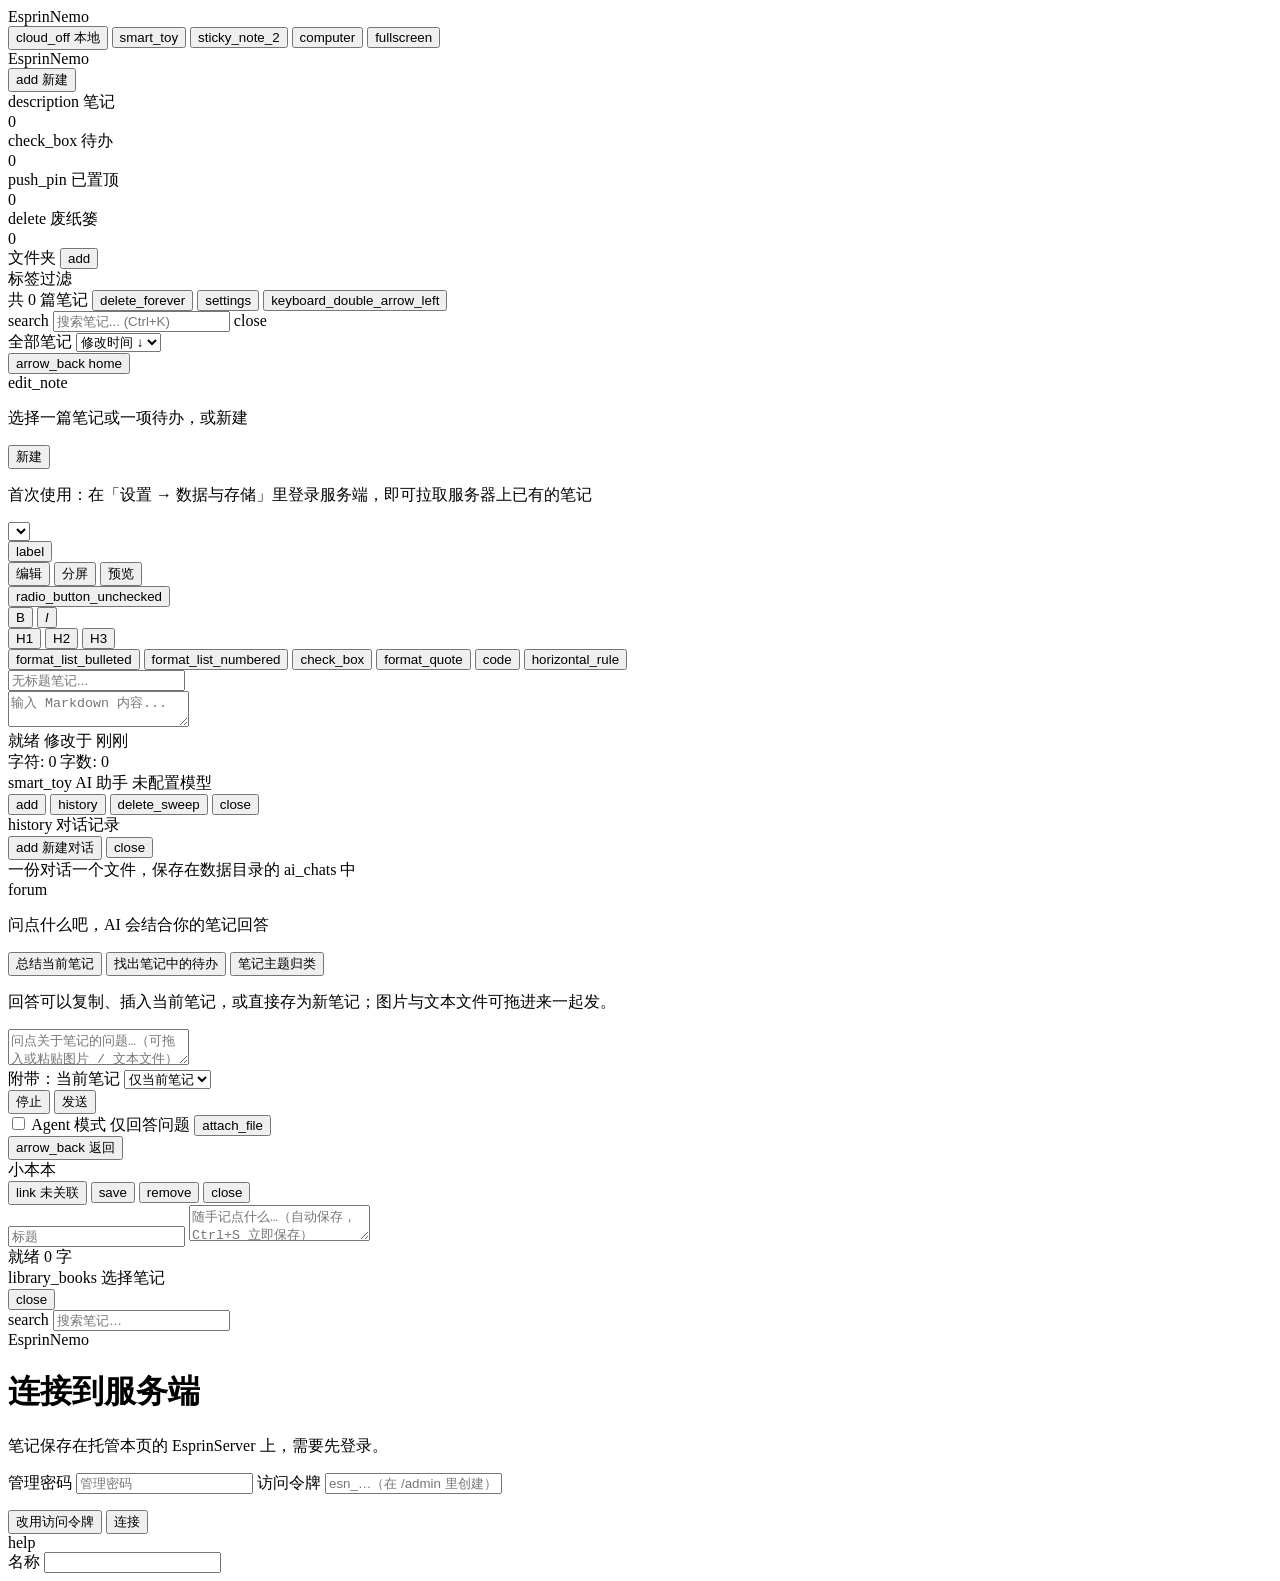
==== web/index.html @ 07d9e148 "ohmygaaaaa" ====
<!DOCTYPE html>
<html lang="zh-CN">
<head>
<meta charset="UTF-8">
<meta name="viewport" content="width=device-width, initial-scale=1.0">
<title>EsprinNemo</title>
<!-- 图标字形：Material Symbols Rounded。离线部署时可把 npm 包 material-symbols 里的
     rounded.css 与字体文件放到 fonts/material-symbols/，再把这一行的 href 换成本地路径 -->
<link rel="stylesheet" href="https://fonts.googleapis.com/css2?family=Material+Symbols+Rounded:opsz,wght,FILL,GRAD@20..24,300..600,0..1,0&display=swap">
<!-- 品牌字（左上角应用名）：Mohave 可变字重，与桌面版同一款字体 -->
<link rel="stylesheet" href="https://fonts.googleapis.com/css2?family=Mohave:wght@300..700&display=swap">
<link rel="icon" type="image/png" href="/favicon.png">
<link rel="stylesheet" href="/styles/tokens.css">
<link rel="stylesheet" href="/styles/base.css">
<link rel="stylesheet" href="/styles/sidebar.css">
<link rel="stylesheet" href="/styles/editor.css">
<link rel="stylesheet" href="/styles/overlays.css">
<link rel="stylesheet" href="/styles/settings.css">
<link rel="stylesheet" href="/styles/ai.css">
<link rel="stylesheet" href="/styles/scratchpad.css">
<!-- Alom 风格：仅当 <html data-theme-style="alom"> 时生效 -->
<link rel="stylesheet" href="/styles/alom.css">
<!-- 圆角尺度：按设置中的选择把 --radius-* 令牌换算成最终圆角，需排在其它风格之后 -->
<link rel="stylesheet" href="/styles/radius.css">
<!-- 界面布局：现代布局（<html class="modern-layout">）下去掉标题栏，标签页移到工作区顶部 -->
<link rel="stylesheet" href="/styles/mode.css">
<!-- 动效层：进场动画与换肤交叉淡入。需排在所有组件样式之后 -->
<link rel="stylesheet" href="/styles/motion.css">
<!-- 网页版专属：同步状态入口、右侧走廊宽度与窄屏排版，排在最后 -->
<link rel="stylesheet" href="/styles/web.css">
<!-- 外观引导：首屏渲染前把主题、圆角、界面风格、布局等写成 <html> 上的类名与属性，
     避免先画一遍默认外观再切换（与桌面版 boot.js 同一职责） -->
<script src="/scripts/boot.js"></script>
</head>
<body>
<div class="app-container">

    <!-- 标题栏：经典布局下的应用名、标签页与右侧动作。
         现代布局下整条被撤掉（见 styles/mode.css），这里只剩右上角悬浮按钮组的定位容器。 -->
    <header class="titlebar" id="app-titlebar">
        <div class="titlebar-brand" id="app-brand" title="回到首页">EsprinNemo</div>
        <!-- 经典布局的标签页容器；现代布局的标签页在工作区顶部（#workspace-tabs） -->
        <div class="titlebar-tabs" id="titlebar-tabs"></div>
        <div class="titlebar-actions">
            <!-- 同步状态：网页版把托管它的 EsprinServer 当存储，这里显示连接与推送状态 -->
            <button class="sync-chip" id="btn-sync-status" type="button" title="同步状态">
                <span class="ms-icon xs" id="sync-chip-icon">cloud_off</span>
                <span id="sync-chip-text">本地</span>
            </button>
            <button class="btn-action-icon" id="btn-ai-assistant" type="button" title="AI 助手">
                <span class="ms-icon sm">smart_toy</span>
            </button>
            <button class="btn-action-icon" id="btn-scratchpad" type="button" title="小本本">
                <span class="ms-icon sm">sticky_note_2</span>
            </button>
            <button class="btn-action-icon" id="btn-theme-toggle" type="button" title="切换主题">
                <span class="ms-icon sm" id="theme-icon">computer</span>
            </button>
            <button class="btn-action-icon" id="btn-fullscreen" type="button" title="全屏">
                <span class="ms-icon sm">fullscreen</span>
            </button>
        </div>
    </header>

    <div class="app-body">
        <!-- 左侧导航 -->
        <aside class="sidebar" id="app-sidebar">
            <!-- 现代布局下应用名与「新建」按钮并排一行：名字在左、按钮靠最右并收成方形 -->
            <div class="sidebar-action-wrap">
                <div class="sidebar-brand" id="sidebar-brand">EsprinNemo</div>
                <button class="btn-sidebar-new" id="btn-new-note" type="button" title="新建笔记或待办 (Ctrl+N / Ctrl+Shift+N)">
                    <span class="ms-icon sm btn-new-note-icon">add</span>
                    <span class="nav-text">新建</span>
                </button>
            </div>

            <div class="nav-section nav-section-main">
                <div class="nav-item active" data-filter="all" title="全部笔记">
                    <div class="nav-item-left">
                        <span class="ms-icon sm">description</span>
                        <span class="nav-text">笔记</span>
                    </div>
                    <span class="nav-badge" id="count-all">0</span>
                </div>
                <div class="nav-item" data-filter="todos" title="全部待办">
                    <div class="nav-item-left">
                        <span class="ms-icon sm">check_box</span>
                        <span class="nav-text">待办</span>
                    </div>
                    <span class="nav-badge" id="count-todos">0</span>
                </div>
                <div class="nav-item" data-filter="pinned" title="已置顶的笔记与待办">
                    <div class="nav-item-left">
                        <span class="ms-icon sm">push_pin</span>
                        <span class="nav-text">已置顶</span>
                    </div>
                    <span class="nav-badge" id="count-pinned">0</span>
                </div>
                <div class="nav-item" data-filter="trash" title="废纸篓（笔记与待办共用）">
                    <div class="nav-item-left">
                        <span class="ms-icon sm">delete</span>
                        <span class="nav-text">废纸篓</span>
                    </div>
                    <span class="nav-badge" id="count-trash">0</span>
                </div>
            </div>

            <div class="nav-section nav-section-folders">
                <div class="nav-section-title">
                    <span>文件夹</span>
                    <button id="btn-add-folder" type="button" title="新建文件夹">
                        <span class="ms-icon xs">add</span>
                    </button>
                </div>
                <div class="folder-list" id="sidebar-folder-list"></div>
            </div>

            <div class="nav-section nav-section-tags">
                <div class="nav-section-title">
                    <span>标签过滤</span>
                </div>
                <div class="tag-list" id="sidebar-tag-list"></div>
            </div>

            <div class="sidebar-bottom">
                <span id="sidebar-stat" class="nav-text">共 0 篇笔记</span>
                <button class="btn-clear-trash hidden" id="btn-empty-trash" type="button" title="彻底清空废纸篓">
                    <span class="ms-icon xs">delete_forever</span>
                </button>
                <button class="btn-sidebar-bottom" id="btn-open-settings" type="button" title="设置">
                    <span class="ms-icon xs">settings</span>
                </button>
                <button class="btn-sidebar-bottom" id="btn-toggle-sidebar" type="button" title="收起侧边栏">
                    <span class="ms-icon xs" id="sidebar-toggle-icon">keyboard_double_arrow_left</span>
                </button>
            </div>
        </aside>

        <!-- 中栏列表 -->
        <section class="notes-panel">
            <div class="notes-panel-header">
                <div class="search-box">
                    <span class="ms-icon sm" style="color: var(--text-muted);">search</span>
                    <input type="text" id="input-search" placeholder="搜索笔记... (Ctrl+K)" spellcheck="false">
                    <span class="ms-icon xs btn-clear hidden" id="btn-search-clear">close</span>
                </div>
                <div class="notes-panel-info">
                    <span id="panel-category-title">全部笔记</span>
                    <select id="select-sort">
                        <option value="updated-desc">修改时间 ↓</option>
                        <option value="created-desc">创建时间 ↓</option>
                        <option value="title-asc">标题 A-Z</option>
                    </select>
                </div>
            </div>
            <div class="notes-list" id="notes-list-box"></div>
        </section>

        <!-- 工作区 -->
        <main class="workspace" id="workspace-box">
            <!-- 现代布局的标签页：经典布局里标签页归标题栏所有，这里不显示（见 styles/mode.css） -->
            <div class="workspace-tabs" id="workspace-tabs"></div>

            <!-- 现代布局的「返回」：挂在标签页最左侧，只留图标 -->
            <button class="tabs-back" id="btn-tabs-back" type="button" title="返回笔记列表">
                <span class="ms-icon sm tabs-back-icon-back">arrow_back</span>
                <span class="ms-icon sm tabs-back-icon-home">home</span>
            </button>

            <div class="empty-placeholder" id="empty-state">
                <!-- 现代布局的窗口拖动区：一块不可见的空白，铺在下面的图标 / 文字 / 按钮之下 -->
                <div class="empty-drag-surface" aria-hidden="true"></div>
                <span class="ms-icon">edit_note</span>
                <p>选择一篇笔记或一项待办，或新建</p>
                <button class="btn-new-note" id="btn-empty-new" type="button">新建</button>
                <p class="empty-hint hidden" id="empty-hint">
                    首次使用：在「设置 → 数据与存储」里登录服务端，即可拉取服务器上已有的笔记
                </p>
            </div>

            <div class="editor-topbar hidden" id="editor-topbar">
                <div class="editor-meta">
                    <select class="select-folder" id="editor-folder-select"></select>
                    <div class="note-tags-container" id="editor-tags-container"></div>
                    <button class="btn-action-icon" id="btn-add-tag" type="button" title="添加标签">
                        <span class="ms-icon sm">label</span>
                    </button>
                </div>
                <div class="editor-actions">
                    <div class="editor-view-modes">
                        <button class="view-btn active" id="btn-mode-edit" type="button">编辑</button>
                        <button class="view-btn" id="btn-mode-split" type="button">分屏</button>
                        <button class="view-btn" id="btn-mode-preview" type="button">预览</button>
                    </div>
                    <button class="btn-action-icon hidden" id="btn-todo-done" type="button" title="标记为已完成">
                        <span class="ms-icon sm">radio_button_unchecked</span>
                    </button>
                </div>
            </div>

            <div class="editor-toolbar hidden" id="editor-toolbar">
                <button class="fmt-btn" data-fmt="bold" type="button" title="加粗">B</button>
                <button class="fmt-btn" data-fmt="italic" type="button" style="font-style: italic;" title="斜体">I</button>
                <div class="fmt-divider"></div>
                <button class="fmt-btn" data-fmt="h1" type="button">H1</button>
                <button class="fmt-btn" data-fmt="h2" type="button">H2</button>
                <button class="fmt-btn" data-fmt="h3" type="button">H3</button>
                <div class="fmt-divider"></div>
                <button class="fmt-btn" data-fmt="ul" type="button" title="无序列表"><span class="ms-icon sm">format_list_bulleted</span></button>
                <button class="fmt-btn" data-fmt="ol" type="button" title="有序列表"><span class="ms-icon sm">format_list_numbered</span></button>
                <button class="fmt-btn" data-fmt="task" type="button" title="待办清单"><span class="ms-icon sm">check_box</span></button>
                <button class="fmt-btn" data-fmt="quote" type="button" title="引用"><span class="ms-icon sm">format_quote</span></button>
                <button class="fmt-btn" data-fmt="code" type="button" title="代码块"><span class="ms-icon sm">code</span></button>
                <button class="fmt-btn" data-fmt="hr" type="button" title="分割线"><span class="ms-icon sm">horizontal_rule</span></button>
            </div>

            <div class="editor-title-area hidden">
                <input type="text" class="editor-title-input" id="input-note-title" placeholder="无标题笔记..." spellcheck="false">
            </div>

            <div class="editor-content-area hidden">
                <div class="editor-pane" id="editor-pane">
                    <textarea class="editor-textarea" id="textarea-note-content" placeholder="输入 Markdown 内容..." spellcheck="false"></textarea>
                </div>
                <div class="preview-pane hidden" id="preview-pane">
                    <div class="markdown-body" id="preview-content"></div>
                </div>
            </div>

            <footer class="editor-footer hidden">
                <div class="editor-footer-left">
                    <span id="save-status">就绪</span>
                    <span id="stat-last-edit">修改于 刚刚</span>
                </div>
                <div class="editor-footer-right">
                    <span id="stat-char-count">字符: 0</span>
                    <span id="stat-word-count">字数: 0</span>
                </div>
            </footer>
        </main>

        <!-- AI 助手：贴在工作区右侧的问答面板（标题栏按钮开关） -->
        <aside class="ai-panel hidden" id="ai-panel">
            <!-- 现代布局的窗口拖动区：踮在面板顶栏上方的空白 -->
            <div class="ai-panel-drag-strip" aria-hidden="true"></div>
            <div class="ai-panel-header">
                <span class="ms-icon sm">smart_toy</span>
                <span class="ai-panel-title">AI 助手</span>
                <span class="ai-panel-model" id="ai-panel-model">未配置模型</span>
                <div class="ai-panel-spacer"></div>
                <button class="btn-action-icon" id="btn-ai-new-chat" type="button" title="新建对话">
                    <span class="ms-icon sm">add</span>
                </button>
                <button class="btn-action-icon" id="btn-ai-history" type="button" title="对话记录">
                    <span class="ms-icon sm">history</span>
                </button>
                <button class="btn-action-icon" id="btn-ai-clear" type="button" title="清空当前对话">
                    <span class="ms-icon sm">delete_sweep</span>
                </button>
                <button class="btn-action-icon" id="btn-ai-close" type="button" title="关闭">
                    <span class="ms-icon sm">close</span>
                </button>
            </div>

            <!-- 对话记录：盖在消息区上方的第二层视图 -->
            <div class="ai-drawer hidden" id="ai-drawer">
                <div class="ai-drawer-header">
                    <span class="ms-icon sm">history</span>
                    <span class="ai-drawer-title">对话记录</span>
                    <div class="ai-panel-spacer"></div>
                    <button class="ai-drawer-new" id="btn-ai-drawer-new" type="button">
                        <span class="ms-icon xs">add</span>
                        <span>新建对话</span>
                    </button>
                    <button class="btn-action-icon" id="btn-ai-drawer-close" type="button" title="收起列表">
                        <span class="ms-icon sm">close</span>
                    </button>
                </div>
                <div class="ai-chat-list" id="ai-chat-list"></div>
                <div class="ai-drawer-footer">一份对话一个文件，保存在数据目录的 ai_chats 中</div>
            </div>

            <!-- 当前对话的消息区 -->
            <div class="ai-messages" id="ai-messages">
                <div class="ai-empty" id="ai-empty">
                    <span class="ms-icon">forum</span>
                    <p>问点什么吧，AI 会结合你的笔记回答</p>
                    <div class="ai-example">
                        <button class="ai-example-chip" type="button" data-prompt="帮我总结一下当前笔记的要点">总结当前笔记</button>
                        <button class="ai-example-chip" type="button" data-prompt="根据我的笔记，列出其中还没有完成的待办项">找出笔记中的待办</button>
                        <button class="ai-example-chip" type="button" data-prompt="我的笔记里主要在关注哪些主题？请归类整理">笔记主题归类</button>
                    </div>
                    <p class="ai-empty-hint">回答可以复制、插入当前笔记，或直接存为新笔记；图片与文本文件可拖进来一起发。</p>
                </div>
            </div>

            <div class="ai-composer">
                <!-- 已选好、待发送的附件 -->
                <div class="ai-attach-strip hidden" id="ai-attachment-strip"></div>
                <textarea class="ai-input" id="ai-input" spellcheck="false" placeholder="问点关于笔记的问题…（可拖入或粘贴图片 / 文本文件）"></textarea>
                <div class="ai-composer-bar">
                    <div class="ai-composer-meta">
                        <span class="ai-context-hint" id="ai-context-hint">附带：当前笔记</span>
                        <select class="ai-scope-select" id="ai-scope-select" title="本次提问附带的笔记范围">
                            <option value="current">仅当前笔记</option>
                            <option value="all">全部笔记</option>
                            <option value="none">不附带笔记</option>
                        </select>
                    </div>
                    <div class="ai-composer-actions">
                        <button class="ai-send-btn hidden" id="btn-ai-stop" type="button">停止</button>
                        <button class="ai-send-btn" id="btn-ai-send" type="button">发送</button>
                    </div>
                </div>
                <div class="ai-composer-tools">
                    <label class="ai-agent-row" title="开启后 AI 可以新建与修改笔记：正文、标题、文件夹、标签、置顶与废纸篓">
                        <span class="ai-agent-switch">
                            <input type="checkbox" id="ai-agent-mode">
                            <span class="ai-agent-slider"></span>
                        </span>
                        <span class="ai-agent-label">Agent 模式</span>
                        <span class="ai-agent-hint" id="ai-agent-hint">仅回答问题</span>
                    </label>
                    <button class="btn-action-icon" id="btn-ai-attach" type="button" title="添加图片或文本文件（也可直接拖入、粘贴）">
                        <span class="ms-icon sm">attach_file</span>
                    </button>
                </div>
            </div>
        </aside>

        <!-- 设置：分类导航 + 分类面板 -->
        <div class="settings-view hidden" id="settings-view">
            <aside class="settings-sidebar">
                <!-- 现代布局下设置页是整屏铺开的，靠这个按钮回到笔记列表 -->
                <button class="settings-back" id="btn-settings-back" type="button" title="返回笔记列表">
                    <span class="ms-icon xs">arrow_back</span>
                    <span>返回</span>
                </button>
                <nav class="settings-nav" id="settings-nav" aria-label="设置分类"></nav>
            </aside>
            <div class="settings-content" id="settings-content"></div>
        </div>
    </div>
</div>

<!-- 小本本：页面右下角的一块便利贴（桌面版是独立置顶窗口，浏览器里改为页内浮层） -->
<section class="note-container hidden" id="scratchpad-panel" aria-label="小本本">
    <header class="note-titlebar" id="scratchpad-titlebar">
        <span class="note-brand">小本本</span>
        <div class="note-spacer"></div>
        <button class="note-linking" id="scratchpad-link" type="button" title="选择要编辑的笔记">
            <span class="ms-icon xs">link</span>
            <span class="note-linking-text" id="scratchpad-link-text">未关联</span>
        </button>
        <button class="btn-action-icon" id="scratchpad-save" type="button" title="保存 (Ctrl+S)">
            <span class="ms-icon sm">save</span>
        </button>
        <button class="btn-action-icon" id="scratchpad-minimize" type="button" title="最小化">
            <span class="ms-icon sm">remove</span>
        </button>
        <button class="btn-action-icon" id="scratchpad-close" type="button" title="关闭">
            <span class="ms-icon sm">close</span>
        </button>
    </header>
    <div class="note-body">
        <input class="note-title-input" id="scratchpad-title" type="text" placeholder="标题" spellcheck="false">
        <textarea class="note-textarea" id="scratchpad-content" placeholder="随手记点什么…（自动保存，Ctrl+S 立即保存）" spellcheck="false"></textarea>
        <div class="note-footer">
            <span class="note-save-state" id="scratchpad-state">就绪</span>
            <span id="scratchpad-count">0 字</span>
        </div>
    </div>
    <div class="note-picker hidden" id="scratchpad-picker">
        <div class="note-picker-header">
            <span class="ms-icon sm">library_books</span>
            <span class="note-picker-title">选择笔记</span>
            <div class="note-spacer"></div>
            <button class="btn-action-icon" id="scratchpad-picker-close" type="button" title="收起">
                <span class="ms-icon sm">close</span>
            </button>
        </div>
        <div class="note-picker-search">
            <span class="ms-icon sm" style="color: var(--text-muted);">search</span>
            <input type="text" id="scratchpad-search" placeholder="搜索笔记…" spellcheck="false">
        </div>
        <div class="note-picker-list" id="scratchpad-list"></div>
    </div>
</section>

<div class="context-menu hidden" id="context-menu"></div>
<div class="toast-box" id="toast-container"></div>

<!-- 连接服务端：网页版把托管它的 EsprinServer 当存储，首次进入或登录态失效时弹这一层 -->
<div class="gate-mask hidden" id="gate-mask">
    <div class="gate-card" role="dialog" aria-modal="true">
        <span class="gate-brand">EsprinNemo</span>
        <h1 class="gate-title" id="gate-title">连接到服务端</h1>
        <p class="gate-desc" id="gate-desc">笔记保存在托管本页的 EsprinServer 上，需要先登录。</p>

        <label class="gate-field hidden" id="gate-password-field">
            <span class="gate-field-label">管理密码</span>
            <input class="gate-input" id="gate-password" type="password" autocomplete="current-password" placeholder="管理密码">
        </label>

        <label class="gate-field hidden" id="gate-token-field">
            <span class="gate-field-label">访问令牌</span>
            <input class="gate-input mono" id="gate-token" type="password" autocomplete="off" spellcheck="false" placeholder="esn_…（在 /admin 里创建）">
        </label>

        <p class="gate-hint" id="gate-hint"></p>
        <p class="form-msg" id="gate-msg"></p>

        <div class="gate-actions">
            <button class="settings-btn" id="gate-mode-toggle" type="button">改用访问令牌</button>
            <button class="settings-btn primary" id="gate-submit" type="button">连接</button>
        </div>
    </div>
</div>
<div class="dialog-mask hidden" id="dialog-mask">
    <div class="dialog-box" role="dialog" aria-modal="true">
        <div class="dialog-head">
            <span class="ms-icon dialog-icon" id="dialog-icon">help</span>
            <div class="dialog-text">
                <div class="dialog-message" id="dialog-message"></div>
                <div class="dialog-detail hidden" id="dialog-detail"></div>
            </div>
        </div>
        <label class="dialog-field hidden" id="dialog-field">
            <span class="dialog-field-label" id="dialog-field-label">名称</span>
            <input class="dialog-input" id="dialog-input" type="text" spellcheck="false">
        </label>
        <div class="dialog-actions" id="dialog-actions"></div>
    </div>
</div>

<script src="/scripts/markdown.js"></script>
<script src="/scripts/store.js"></script>
<script src="/scripts/ui.js"></script>
<script src="/scripts/sync.js"></script>
<script src="/scripts/notes.js"></script>
<script src="/scripts/render.js"></script>
<script src="/scripts/mode.js"></script>
<script src="/scripts/ai.js"></script>
<script src="/scripts/scratchpad.js"></script>
<script src="/scripts/settings.js"></script>
<script src="/scripts/app.js"></script>
</body>
</html>
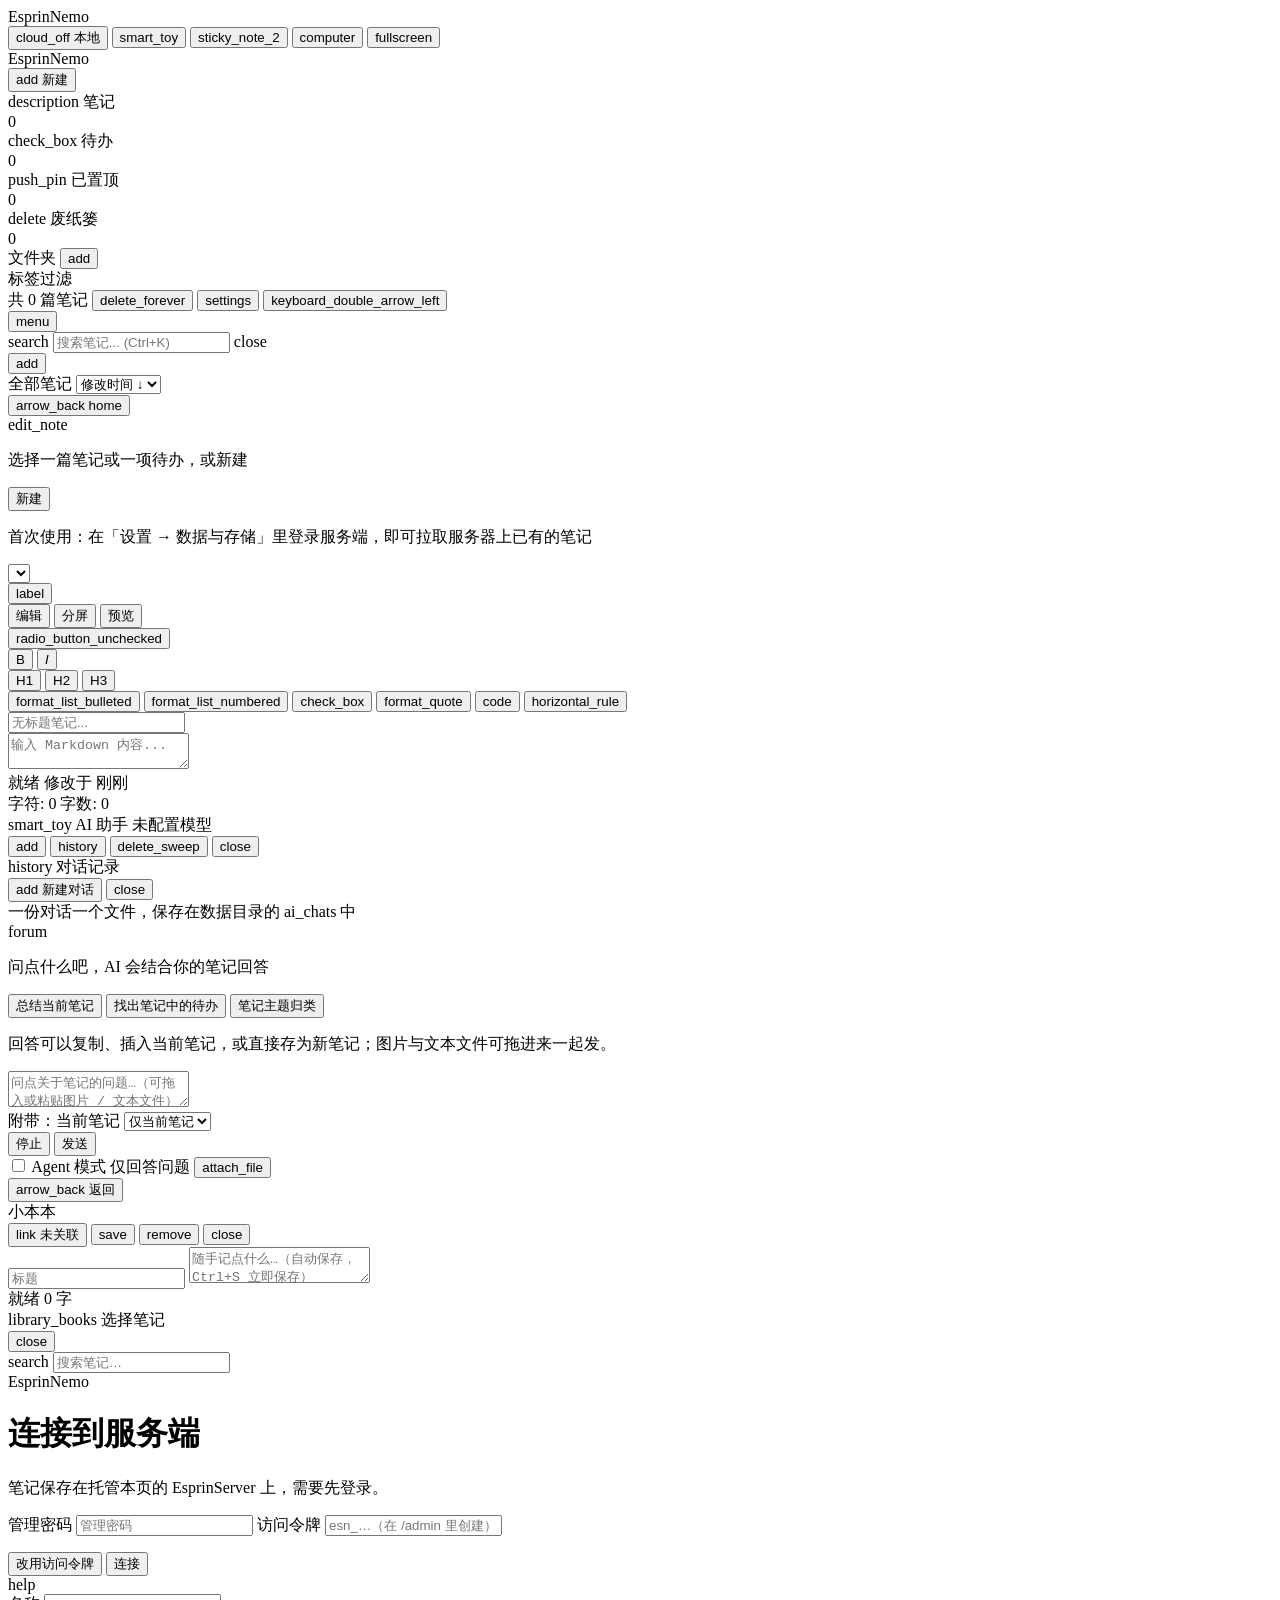
==== commit 7c2d9c22: "." ====
--- a/web/index.html
+++ b/web/index.html
@@ -2,7 +2,12 @@
 <html lang="zh-CN">
 <head>
 <meta charset="UTF-8">
-<meta name="viewport" content="width=device-width, initial-scale=1.0">
+<!-- viewport-fit=cover：页面铺到刘海屏 / 圆角屏边缘，安全区由 styles/web.css 用 env() 让开。
+     apple-mobile-web-app-capable：iOS 上「添加到主屏幕」后按独立应用全屏运行 -->
+<meta name="viewport" content="width=device-width, initial-scale=1.0, viewport-fit=cover">
+<meta name="mobile-web-app-capable" content="yes">
+<meta name="apple-mobile-web-app-capable" content="yes">
+<meta name="apple-mobile-web-app-title" content="EsprinNemo">
 <title>EsprinNemo</title>
 <!-- 图标字形：Material Symbols Rounded。离线部署时可把 npm 包 material-symbols 里的
      rounded.css 与字体文件放到 fonts/material-symbols/，再把这一行的 href 换成本地路径 -->
@@ -139,10 +144,20 @@
         <!-- 中栏列表 -->
         <section class="notes-panel">
             <div class="notes-panel-header">
-                <div class="search-box">
-                    <span class="ms-icon sm" style="color: var(--text-muted);">search</span>
-                    <input type="text" id="input-search" placeholder="搜索笔记... (Ctrl+K)" spellcheck="false">
-                    <span class="ms-icon xs btn-clear hidden" id="btn-search-clear">close</span>
+                <!-- 窄屏的两枚入口：左侧菜单（拉开导航抽屉）、右侧新建。
+                     桌面端这两枚不显示，搜索框照旧一行占满（见 styles/web.css） -->
+                <div class="notes-panel-bar">
+                    <button class="btn-action-icon notes-panel-menu" id="btn-mobile-nav" type="button" title="导航">
+                        <span class="ms-icon sm">menu</span>
+                    </button>
+                    <div class="search-box">
+                        <span class="ms-icon sm" style="color: var(--text-muted);">search</span>
+                        <input type="text" id="input-search" placeholder="搜索笔记... (Ctrl+K)" spellcheck="false">
+                        <span class="ms-icon xs btn-clear hidden" id="btn-search-clear">close</span>
+                    </div>
+                    <button class="btn-action-icon notes-panel-new" id="btn-mobile-new" type="button" title="新建笔记或待办">
+                        <span class="ms-icon sm">add</span>
+                    </button>
                 </div>
                 <div class="notes-panel-info">
                     <span id="panel-category-title">全部笔记</span>
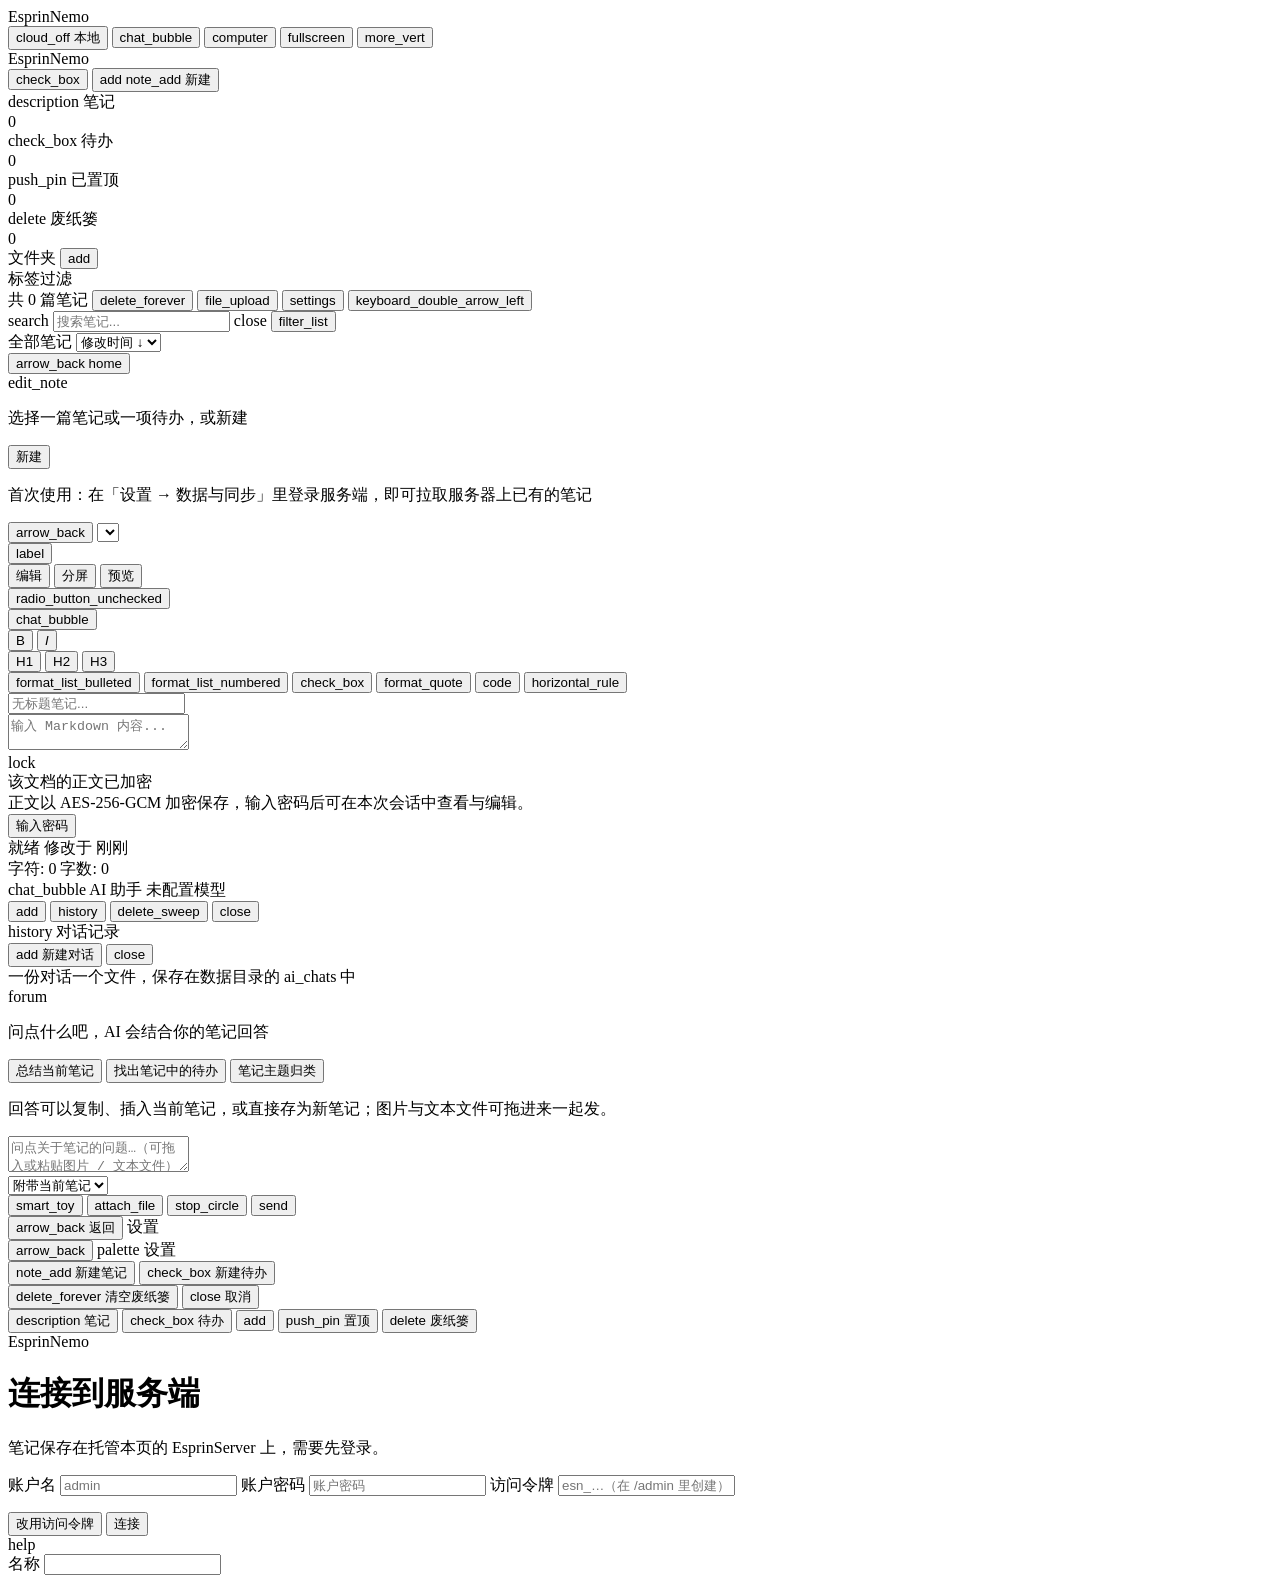
==== commit c830fd38: "新增网页端与秘密本" ====
--- a/web/index.html
+++ b/web/index.html
@@ -3,11 +3,16 @@
 <head>
 <meta charset="UTF-8">
 <!-- viewport-fit=cover：页面铺到刘海屏 / 圆角屏边缘，安全区由 styles/web.css 用 env() 让开。
+     interactive-widget=resizes-content：软键盘弹起时让布局视口跟着缩，输入框不被键盘盖住；
      apple-mobile-web-app-capable：iOS 上「添加到主屏幕」后按独立应用全屏运行 -->
-<meta name="viewport" content="width=device-width, initial-scale=1.0, viewport-fit=cover">
+<meta name="viewport" content="width=device-width, initial-scale=1.0, viewport-fit=cover, interactive-widget=resizes-content">
 <meta name="mobile-web-app-capable" content="yes">
 <meta name="apple-mobile-web-app-capable" content="yes">
 <meta name="apple-mobile-web-app-title" content="EsprinNemo">
+<!-- iOS 独立运行时页面铺到状态栏之下，状态栏文字用浅色（配色由 CSS 自己画） -->
+<meta name="apple-mobile-web-app-status-bar-style" content="black-translucent">
+<!-- 浏览器界面色（Android 状态栏、独立窗口的标题栏）：首屏先给深色，scripts/app.js 随主题改写 -->
+<meta name="theme-color" content="#0d1117">
 <title>EsprinNemo</title>
 <!-- 图标字形：Material Symbols Rounded。离线部署时可把 npm 包 material-symbols 里的
      rounded.css 与字体文件放到 fonts/material-symbols/，再把这一行的 href 换成本地路径 -->
@@ -15,6 +20,9 @@
 <!-- 品牌字（左上角应用名）：Mohave 可变字重，与桌面版同一款字体 -->
 <link rel="stylesheet" href="https://fonts.googleapis.com/css2?family=Mohave:wght@300..700&display=swap">
 <link rel="icon" type="image/png" href="/favicon.png">
+<!-- 安装为应用：清单（名称 / 图标 / 独立窗口）与 iOS 的主屏幕图标；离线外壳见 /sw.js -->
+<link rel="manifest" href="/manifest.webmanifest">
+<link rel="apple-touch-icon" href="/icon-180.png">
 <link rel="stylesheet" href="/styles/tokens.css">
 <link rel="stylesheet" href="/styles/base.css">
 <link rel="stylesheet" href="/styles/sidebar.css">
@@ -22,7 +30,7 @@
 <link rel="stylesheet" href="/styles/overlays.css">
 <link rel="stylesheet" href="/styles/settings.css">
 <link rel="stylesheet" href="/styles/ai.css">
-<link rel="stylesheet" href="/styles/scratchpad.css">
+<link rel="stylesheet" href="/styles/secret.css">
 <!-- Alom 风格：仅当 <html data-theme-style="alom"> 时生效 -->
 <link rel="stylesheet" href="/styles/alom.css">
 <!-- 圆角尺度：按设置中的选择把 --radius-* 令牌换算成最终圆角，需排在其它风格之后 -->
@@ -33,6 +41,8 @@
 <link rel="stylesheet" href="/styles/motion.css">
 <!-- 网页版专属：同步状态入口、右侧走廊宽度与窄屏排版，排在最后 -->
 <link rel="stylesheet" href="/styles/web.css">
+<!-- 手机端专属：底部主导航、列表项「更多」与菜单贴底，只在窄屏生效，排在 web.css 之后 -->
+<link rel="stylesheet" href="/styles/mobile.css">
 <!-- 外观引导：首屏渲染前把主题、圆角、界面风格、布局等写成 <html> 上的类名与属性，
      避免先画一遍默认外观再切换（与桌面版 boot.js 同一职责） -->
 <script src="/scripts/boot.js"></script>
@@ -41,8 +51,11 @@
 <div class="app-container">
 
     <!-- 标题栏：经典布局下的应用名、标签页与右侧动作。
-         现代布局下整条被撤掉（见 styles/mode.css），这里只剩右上角悬浮按钮组的定位容器。 -->
+         现代布局下整条被撤掉（见 styles/mode.css），这里只剩右上角悬浮按钮组的定位容器；
+         窄屏例外——手机端由 styles/mobile.css 把它重新摊开成一条顶栏：
+         左端放应用名，右端在那一组按钮之后另接一枚菜单键（深浅色 / 设置 / 导入文件）。 -->
     <header class="titlebar" id="app-titlebar">
+        <!-- 应用名：桌面端是可点的「回到首页」，窄屏只作展示（见 styles/mobile.css） -->
         <div class="titlebar-brand" id="app-brand" title="回到首页">EsprinNemo</div>
         <!-- 经典布局的标签页容器；现代布局的标签页在工作区顶部（#workspace-tabs） -->
         <div class="titlebar-tabs" id="titlebar-tabs"></div>
@@ -53,10 +66,7 @@
                 <span id="sync-chip-text">本地</span>
             </button>
             <button class="btn-action-icon" id="btn-ai-assistant" type="button" title="AI 助手">
-                <span class="ms-icon sm">smart_toy</span>
-            </button>
-            <button class="btn-action-icon" id="btn-scratchpad" type="button" title="小本本">
-                <span class="ms-icon sm">sticky_note_2</span>
+                <span class="ms-icon sm">chat_bubble</span>
             </button>
             <button class="btn-action-icon" id="btn-theme-toggle" type="button" title="切换主题">
                 <span class="ms-icon sm" id="theme-icon">computer</span>
@@ -64,19 +74,40 @@
             <button class="btn-action-icon" id="btn-fullscreen" type="button" title="全屏">
                 <span class="ms-icon sm">fullscreen</span>
             </button>
+            <!-- 窄屏顶栏右端的菜单：深浅色、设置与导入文件都在里面（桌面端不排出来）。
+                 入口排在最后，因此它就是顶栏最右那一枚 -->
+            <button class="btn-action-icon mobile-menu-toggle" id="btn-mobile-menu" type="button" title="更多">
+                <span class="ms-icon sm">more_vert</span>
+            </button>
         </div>
     </header>
 
     <div class="app-body">
         <!-- 左侧导航 -->
         <aside class="sidebar" id="app-sidebar">
-            <!-- 现代布局下应用名与「新建」按钮并排一行：名字在左、按钮靠最右并收成方形 -->
+            <!-- 现代布局下应用名与「新建」按钮并排一行：名字在左、按钮靠最右并收成方形。
+                 现代布局下按钮不再弹菜单：本体新建笔记，悬停时从旁边滑出副本新建待办
+                 （见 styles/mode.css 的「新建的两份」与 scripts/app.js 的绑定）；
+                 经典布局里副本不排出来，本体照旧展开「新建笔记 / 新建待办 / 导入文件」菜单 -->
             <div class="sidebar-action-wrap">
                 <div class="sidebar-brand" id="sidebar-brand">EsprinNemo</div>
-                <button class="btn-sidebar-new" id="btn-new-note" type="button" title="新建笔记或待办 (Ctrl+N / Ctrl+Shift+N)">
-                    <span class="ms-icon sm btn-new-note-icon">add</span>
-                    <span class="nav-text">新建</span>
-                </button>
+                <!-- 两份「新建」的外包装：现代布局里由它撑住两份之间的间隔，
+                     鼠标从本体移到副本上时不会半路掉出悬停区 -->
+                <div class="sidebar-new-split" id="sidebar-new-split">
+                    <!-- 副本（新建待办）：平时在排版里不占位，悬停时才滑出来。
+                         现代布局下排在本体左边（展开态）或下边（收起态），位置由 order 决定 -->
+                    <button class="btn-sidebar-new btn-sidebar-new-extra" id="btn-new-todo" type="button"
+                            title="新建待办 (Ctrl+Shift+N)">
+                        <span class="ms-icon sm">check_box</span>
+                    </button>
+                    <!-- 本体（新建笔记）：停在原处不动——鼠标停在哪个按钮上，点下去的就还是哪一个。
+                         两枚图标叠在正中：加号是平时的样子，悬停时换成「新建文档」那一枚 -->
+                    <button class="btn-sidebar-new" id="btn-new-note" type="button" title="新建笔记 (Ctrl+N)">
+                        <span class="ms-icon sm btn-new-note-icon">add</span>
+                        <span class="ms-icon sm btn-new-note-icon-doc">note_add</span>
+                        <span class="nav-text">新建</span>
+                    </button>
+                </div>
             </div>
 
             <div class="nav-section nav-section-main">
@@ -127,11 +158,16 @@
                 <div class="tag-list" id="sidebar-tag-list"></div>
             </div>
 
+            <!-- 底栏：概览文字在左，图标组贴右缘（清空废纸篓紧随设置左侧），见 styles/sidebar.css -->
             <div class="sidebar-bottom">
                 <span id="sidebar-stat" class="nav-text">共 0 篇笔记</span>
                 <button class="btn-clear-trash hidden" id="btn-empty-trash" type="button" title="彻底清空废纸篓">
                     <span class="ms-icon xs">delete_forever</span>
                 </button>
+                <!-- 导入文件：固定排在设置按钮左边（见 scripts/notes.js 的 pickImportFiles） -->
+                <button class="btn-sidebar-bottom" id="btn-import-note" type="button" title="导入文件为笔记">
+                    <span class="ms-icon xs">file_upload</span>
+                </button>
                 <button class="btn-sidebar-bottom" id="btn-open-settings" type="button" title="设置">
                     <span class="ms-icon xs">settings</span>
                 </button>
@@ -144,20 +180,18 @@
         <!-- 中栏列表 -->
         <section class="notes-panel">
             <div class="notes-panel-header">
-                <!-- 窄屏的两枚入口：左侧菜单（拉开导航抽屉）、右侧新建。
-                     桌面端这两枚不显示，搜索框照旧一行占满（见 styles/web.css） -->
+                <!-- 列表表头：搜索框一行占满；窄屏的「筛选」排在这个框内部右端（见 styles/mobile.css） -->
                 <div class="notes-panel-bar">
-                    <button class="btn-action-icon notes-panel-menu" id="btn-mobile-nav" type="button" title="导航">
-                        <span class="ms-icon sm">menu</span>
-                    </button>
                     <div class="search-box">
                         <span class="ms-icon sm" style="color: var(--text-muted);">search</span>
-                        <input type="text" id="input-search" placeholder="搜索笔记... (Ctrl+K)" spellcheck="false">
+                        <input type="text" id="input-search" placeholder="搜索笔记..." spellcheck="false">
                         <span class="ms-icon xs btn-clear hidden" id="btn-search-clear">close</span>
-                    </div>
-                    <button class="btn-action-icon notes-panel-new" id="btn-mobile-new" type="button" title="新建笔记或待办">
-                        <span class="ms-icon sm">add</span>
-                    </button>
+                        <!-- 窄屏的筛选：手机端没有侧边栏，文件夹与标签过滤收在这一枚（桌面端不排出来，
+                             四个主入口不在这里 —— 它们在底部主导航里）。排在清除 × 之后，就是框内最右 -->
+                        <button class="btn-action-icon list-filter-toggle" id="btn-list-filter" type="button" title="筛选">
+                            <span class="ms-icon sm">filter_list</span>
+                        </button>
+                    </div>
                 </div>
                 <div class="notes-panel-info">
                     <span id="panel-category-title">全部笔记</span>
@@ -189,12 +223,16 @@
                 <p>选择一篇笔记或一项待办，或新建</p>
                 <button class="btn-new-note" id="btn-empty-new" type="button">新建</button>
                 <p class="empty-hint hidden" id="empty-hint">
-                    首次使用：在「设置 → 数据与存储」里登录服务端，即可拉取服务器上已有的笔记
+                    首次使用：在「设置 → 数据与同步」里登录服务端，即可拉取服务器上已有的笔记
                 </p>
             </div>
 
             <div class="editor-topbar hidden" id="editor-topbar">
                 <div class="editor-meta">
+                    <!-- 手机端的返回：排在文件夹选择器左边（桌面端不排出来，见 styles/mobile.css） -->
+                    <button class="btn-action-icon editor-back" id="btn-editor-back" type="button" title="返回笔记列表">
+                        <span class="ms-icon sm">arrow_back</span>
+                    </button>
                     <select class="select-folder" id="editor-folder-select"></select>
                     <div class="note-tags-container" id="editor-tags-container"></div>
                     <button class="btn-action-icon" id="btn-add-tag" type="button" title="添加标签">
@@ -211,6 +249,11 @@
                         <span class="ms-icon sm">radio_button_unchecked</span>
                     </button>
                 </div>
+                <!-- 窄屏的 AI 助手入口：手机上工作区整屏铺开、盖住了右上角那组悬浮按钮，
+                     这一枚补在顶栏最右端（桌面端不排出来，见 styles/mobile.css） -->
+                <button class="btn-action-icon editor-ai" id="btn-editor-ai" type="button" title="AI 助手">
+                    <span class="ms-icon sm">chat_bubble</span>
+                </button>
             </div>
 
             <div class="editor-toolbar hidden" id="editor-toolbar">
@@ -240,6 +283,14 @@
                 <div class="preview-pane hidden" id="preview-pane">
                     <div class="markdown-body" id="preview-content"></div>
                 </div>
+
+                <!-- 加密条目的锁面板：盖在编辑区上，解锁前不展示正文（见 scripts/secret.js 的 applySecretLockUI） -->
+                <div class="secret-lock-overlay hidden" id="secret-lock-overlay">
+                    <span class="ms-icon secret-lock-icon">lock</span>
+                    <div class="secret-lock-title" id="secret-lock-title">该文档的正文已加密</div>
+                    <div class="secret-lock-desc">正文以 AES-256-GCM 加密保存，输入密码后可在本次会话中查看与编辑。</div>
+                    <button class="settings-btn primary" type="button" id="btn-secret-unlock">输入密码</button>
+                </div>
             </div>
 
             <footer class="editor-footer hidden">
@@ -259,7 +310,7 @@
             <!-- 现代布局的窗口拖动区：踮在面板顶栏上方的空白 -->
             <div class="ai-panel-drag-strip" aria-hidden="true"></div>
             <div class="ai-panel-header">
-                <span class="ms-icon sm">smart_toy</span>
+                <span class="ms-icon sm">chat_bubble</span>
                 <span class="ai-panel-title">AI 助手</span>
                 <span class="ai-panel-model" id="ai-panel-model">未配置模型</span>
                 <div class="ai-panel-spacer"></div>
@@ -310,97 +361,140 @@
             </div>
 
             <div class="ai-composer">
-                <!-- 已选好、待发送的附件 -->
+                <!-- 已选好、待发送的附件（图片缩略图 / 文件卡片） -->
                 <div class="ai-attach-strip hidden" id="ai-attachment-strip"></div>
-                <textarea class="ai-input" id="ai-input" spellcheck="false" placeholder="问点关于笔记的问题…（可拖入或粘贴图片 / 文本文件）"></textarea>
-                <div class="ai-composer-bar">
-                    <div class="ai-composer-meta">
-                        <span class="ai-context-hint" id="ai-context-hint">附带：当前笔记</span>
+                <!-- 输入框与它内部那条底栏共用一层「字段」容器：底栏排在正文下方（不是叠上去），
+                     输入框内部滚动时正文不会钻到按钮底下。
+                     底栏左端是附带范围下拉，右端依次是 Agent 模式开关、附件与发送按钮 -->
+                <div class="ai-input-wrap">
+                    <textarea class="ai-input" id="ai-input" spellcheck="false" placeholder="问点关于笔记的问题…（可拖入或粘贴图片 / 文本文件）"></textarea>
+                    <div class="ai-composer-bar">
+                        <!-- 附带范围：第一项的文字由 scripts/ai.js 的 updateAiScopeOptions 按当前打开的笔记
+                             写成「附带当前笔记：<笔记名>」；没有打开笔记时这一项会被摘掉 -->
                         <select class="ai-scope-select" id="ai-scope-select" title="本次提问附带的笔记范围">
-                            <option value="current">仅当前笔记</option>
-                            <option value="all">全部笔记</option>
+                            <option value="current">附带当前笔记</option>
+                            <option value="all">附带全部笔记</option>
                             <option value="none">不附带笔记</option>
                         </select>
-                    </div>
-                    <div class="ai-composer-actions">
-                        <button class="ai-send-btn hidden" id="btn-ai-stop" type="button">停止</button>
-                        <button class="ai-send-btn" id="btn-ai-send" type="button">发送</button>
-                    </div>
-                </div>
-                <div class="ai-composer-tools">
-                    <label class="ai-agent-row" title="开启后 AI 可以新建与修改笔记：正文、标题、文件夹、标签、置顶与废纸篓">
-                        <span class="ai-agent-switch">
-                            <input type="checkbox" id="ai-agent-mode">
-                            <span class="ai-agent-slider"></span>
-                        </span>
-                        <span class="ai-agent-label">Agent 模式</span>
-                        <span class="ai-agent-hint" id="ai-agent-hint">仅回答问题</span>
-                    </label>
-                    <button class="btn-action-icon" id="btn-ai-attach" type="button" title="添加图片或文本文件（也可直接拖入、粘贴）">
-                        <span class="ms-icon sm">attach_file</span>
-                    </button>
+                        <div class="ai-composer-actions">
+                            <!-- Agent 模式：与标题栏的 AI 助手按钮同一套图标开关（点一下开、再点一下关），
+                                 开启时挂 .active 点亮成主题色 -->
+                            <button class="btn-action-icon" id="ai-agent-toggle" type="button" aria-pressed="false"
+                                    title="Agent 模式：开启后 AI 可以新建与修改笔记（正文、标题、文件夹、标签、置顶与废纸篓），每一步都能撤销">
+                                <span class="ms-icon sm">smart_toy</span>
+                            </button>
+                            <!-- 附件：排在发送按钮左边；只留一枚图标、不带按钮底色 -->
+                            <button class="btn-action-icon" id="btn-ai-attach" type="button" title="添加图片或文本文件（也可直接拖入、粘贴）">
+                                <span class="ms-icon sm">attach_file</span>
+                            </button>
+                            <!-- 发送用主题色、停止用中性色，处在同一个位置时一眼能分出是哪一个 -->
+                            <button class="ai-send-btn hidden" id="btn-ai-stop" type="button" title="停止生成" aria-label="停止生成">
+                                <span class="ms-icon">stop_circle</span>
+                            </button>
+                            <button class="ai-send-btn" id="btn-ai-send" type="button" title="发送（Enter）" aria-label="发送">
+                                <span class="ms-icon">send</span>
+                            </button>
+                        </div>
+                    </div>
                 </div>
             </div>
         </aside>
 
-        <!-- 设置：分类导航 + 分类面板 -->
+        <!-- 设置：分类导航 + 分类面板。窄屏下这两栏改成两级 —— 先分类列表，点进去才是该分类的面板，
+             层级写在 #settings-view 的 .is-subpage 上（见 scripts/settings.js） -->
         <div class="settings-view hidden" id="settings-view">
             <aside class="settings-sidebar">
-                <!-- 现代布局下设置页是整屏铺开的，靠这个按钮回到笔记列表 -->
-                <button class="settings-back" id="btn-settings-back" type="button" title="返回笔记列表">
-                    <span class="ms-icon xs">arrow_back</span>
-                    <span>返回</span>
-                </button>
+                <div class="settings-nav-head">
+                    <!-- 现代布局下设置页是整屏铺开的，靠这个按钮回到笔记列表 -->
+                    <button class="settings-back" id="btn-settings-back" type="button" title="返回笔记列表">
+                        <span class="ms-icon xs">arrow_back</span>
+                        <span>返回</span>
+                    </button>
+                    <span class="settings-nav-title">设置</span>
+                </div>
                 <nav class="settings-nav" id="settings-nav" aria-label="设置分类"></nav>
             </aside>
-            <div class="settings-content" id="settings-content"></div>
+            <div class="settings-main">
+                <!-- 窄屏第二级顶端那条导航栏：左端回分类列表，右端是当前分类
+                     （桌面端不排出来，见 styles/mobile.css） -->
+                <div class="settings-crumb">
+                    <button class="settings-crumb-back" id="btn-settings-crumb" type="button" title="返回设置分类">
+                        <span class="ms-icon sm">arrow_back</span>
+                    </button>
+                    <span class="settings-crumb-title">
+                        <span class="ms-icon sm" id="settings-crumb-icon">palette</span>
+                        <span id="settings-crumb-text">设置</span>
+                    </span>
+                </div>
+                <div class="settings-content" id="settings-content"></div>
+            </div>
         </div>
     </div>
+
+    <!-- 底栏上沿的面板展开时的遮罩：盖住底栏以上的整个画面，点它收回；
+         显隐由底栏上的 .sheet-open 驱动（见 styles/mobile.css），带淡入淡出 -->
+    <div class="mobile-sheet-mask" id="mobile-sheet-mask" aria-hidden="true"></div>
+
+    <!-- 窄屏 AI 面板悬浮时的遮罩：盖住面板以外的画面，点它关闭面板 -->
+    <div class="mobile-ai-mask" id="mobile-ai-mask"></div>
+
+    <!-- 手机端底部主导航：只在窄屏排出来（见 styles/mobile.css），桌面端不占位。
+         选中态与中间那枚的形态由 scripts/render.js 的 renderCounts 按 State.currentFilter 同步 -->
+    <nav class="mobile-tabbar" id="mobile-tabbar" aria-label="主导航">
+        <!-- 底栏上沿的面板：按下中间那枚后向上滑开，按当前筛选只排出一张。
+             新建面板：二选一 -->
+        <div class="mobile-sheet" id="mobile-new-sheet">
+            <div class="mobile-sheet-inner">
+                <button class="mobile-sheet-option" id="mobile-new-note" type="button">
+                    <span class="ms-icon">note_add</span>
+                    <span>新建笔记</span>
+                </button>
+                <button class="mobile-sheet-option" id="mobile-new-todo" type="button">
+                    <span class="ms-icon">check_box</span>
+                    <span>新建待办</span>
+                </button>
+            </div>
+        </div>
+        <!-- 废纸篓面板：中间那枚在废纸篓下换成「清空」，这一张就是它的确认步骤，
+             不再叠 showConfirm 弹窗（见 scripts/app.js） -->
+        <div class="mobile-sheet mobile-sheet-trash" id="mobile-trash-sheet">
+            <div class="mobile-sheet-inner">
+                <button class="mobile-sheet-option is-danger" id="mobile-trash-clear" type="button">
+                    <span class="ms-icon">delete_forever</span>
+                    <span>清空废纸篓</span>
+                </button>
+                <button class="mobile-sheet-option" id="mobile-trash-cancel" type="button">
+                    <span class="ms-icon">close</span>
+                    <span>取消</span>
+                </button>
+            </div>
+        </div>
+        <button class="mobile-tab" type="button" data-filter="all">
+            <span class="ms-icon">description</span>
+            <span>笔记</span>
+        </button>
+        <button class="mobile-tab" type="button" data-filter="todos">
+            <span class="ms-icon">check_box</span>
+            <span>待办</span>
+        </button>
+        <!-- 中间那枚：新建（废纸篓下换成清空，图标与 title 由 scripts/render.js 同步）。
+             圆底与字形分两层：换图标时只淡字形，圆底不动（见 styles/mobile.css） -->
+        <button class="mobile-tab mobile-tab-new" id="btn-mobile-fab" type="button"
+                title="新建笔记或待办" aria-expanded="false" aria-controls="mobile-new-sheet">
+            <span class="fab-circle">
+                <span class="ms-icon" id="btn-mobile-fab-icon">add</span>
+            </span>
+        </button>
+        <button class="mobile-tab" type="button" data-filter="pinned">
+            <span class="ms-icon">push_pin</span>
+            <span>置顶</span>
+        </button>
+        <button class="mobile-tab" type="button" data-filter="trash">
+            <span class="ms-icon">delete</span>
+            <span>废纸篓</span>
+        </button>
+    </nav>
 </div>
-
-<!-- 小本本：页面右下角的一块便利贴（桌面版是独立置顶窗口，浏览器里改为页内浮层） -->
-<section class="note-container hidden" id="scratchpad-panel" aria-label="小本本">
-    <header class="note-titlebar" id="scratchpad-titlebar">
-        <span class="note-brand">小本本</span>
-        <div class="note-spacer"></div>
-        <button class="note-linking" id="scratchpad-link" type="button" title="选择要编辑的笔记">
-            <span class="ms-icon xs">link</span>
-            <span class="note-linking-text" id="scratchpad-link-text">未关联</span>
-        </button>
-        <button class="btn-action-icon" id="scratchpad-save" type="button" title="保存 (Ctrl+S)">
-            <span class="ms-icon sm">save</span>
-        </button>
-        <button class="btn-action-icon" id="scratchpad-minimize" type="button" title="最小化">
-            <span class="ms-icon sm">remove</span>
-        </button>
-        <button class="btn-action-icon" id="scratchpad-close" type="button" title="关闭">
-            <span class="ms-icon sm">close</span>
-        </button>
-    </header>
-    <div class="note-body">
-        <input class="note-title-input" id="scratchpad-title" type="text" placeholder="标题" spellcheck="false">
-        <textarea class="note-textarea" id="scratchpad-content" placeholder="随手记点什么…（自动保存，Ctrl+S 立即保存）" spellcheck="false"></textarea>
-        <div class="note-footer">
-            <span class="note-save-state" id="scratchpad-state">就绪</span>
-            <span id="scratchpad-count">0 字</span>
-        </div>
-    </div>
-    <div class="note-picker hidden" id="scratchpad-picker">
-        <div class="note-picker-header">
-            <span class="ms-icon sm">library_books</span>
-            <span class="note-picker-title">选择笔记</span>
-            <div class="note-spacer"></div>
-            <button class="btn-action-icon" id="scratchpad-picker-close" type="button" title="收起">
-                <span class="ms-icon sm">close</span>
-            </button>
-        </div>
-        <div class="note-picker-search">
-            <span class="ms-icon sm" style="color: var(--text-muted);">search</span>
-            <input type="text" id="scratchpad-search" placeholder="搜索笔记…" spellcheck="false">
-        </div>
-        <div class="note-picker-list" id="scratchpad-list"></div>
-    </div>
-</section>
 
 <div class="context-menu hidden" id="context-menu"></div>
 <div class="toast-box" id="toast-container"></div>
@@ -412,9 +506,14 @@
         <h1 class="gate-title" id="gate-title">连接到服务端</h1>
         <p class="gate-desc" id="gate-desc">笔记保存在托管本页的 EsprinServer 上，需要先登录。</p>
 
+        <label class="gate-field hidden" id="gate-account-field">
+            <span class="gate-field-label">账户名</span>
+            <input class="gate-input" id="gate-account" type="text" autocomplete="username" placeholder="admin">
+        </label>
+
         <label class="gate-field hidden" id="gate-password-field">
-            <span class="gate-field-label">管理密码</span>
-            <input class="gate-input" id="gate-password" type="password" autocomplete="current-password" placeholder="管理密码">
+            <span class="gate-field-label">账户密码</span>
+            <input class="gate-input" id="gate-password" type="password" autocomplete="current-password" placeholder="账户密码">
         </label>
 
         <label class="gate-field hidden" id="gate-token-field">
@@ -456,7 +555,7 @@
 <script src="/scripts/render.js"></script>
 <script src="/scripts/mode.js"></script>
 <script src="/scripts/ai.js"></script>
-<script src="/scripts/scratchpad.js"></script>
+<script src="/scripts/secret.js"></script>
 <script src="/scripts/settings.js"></script>
 <script src="/scripts/app.js"></script>
 </body>
